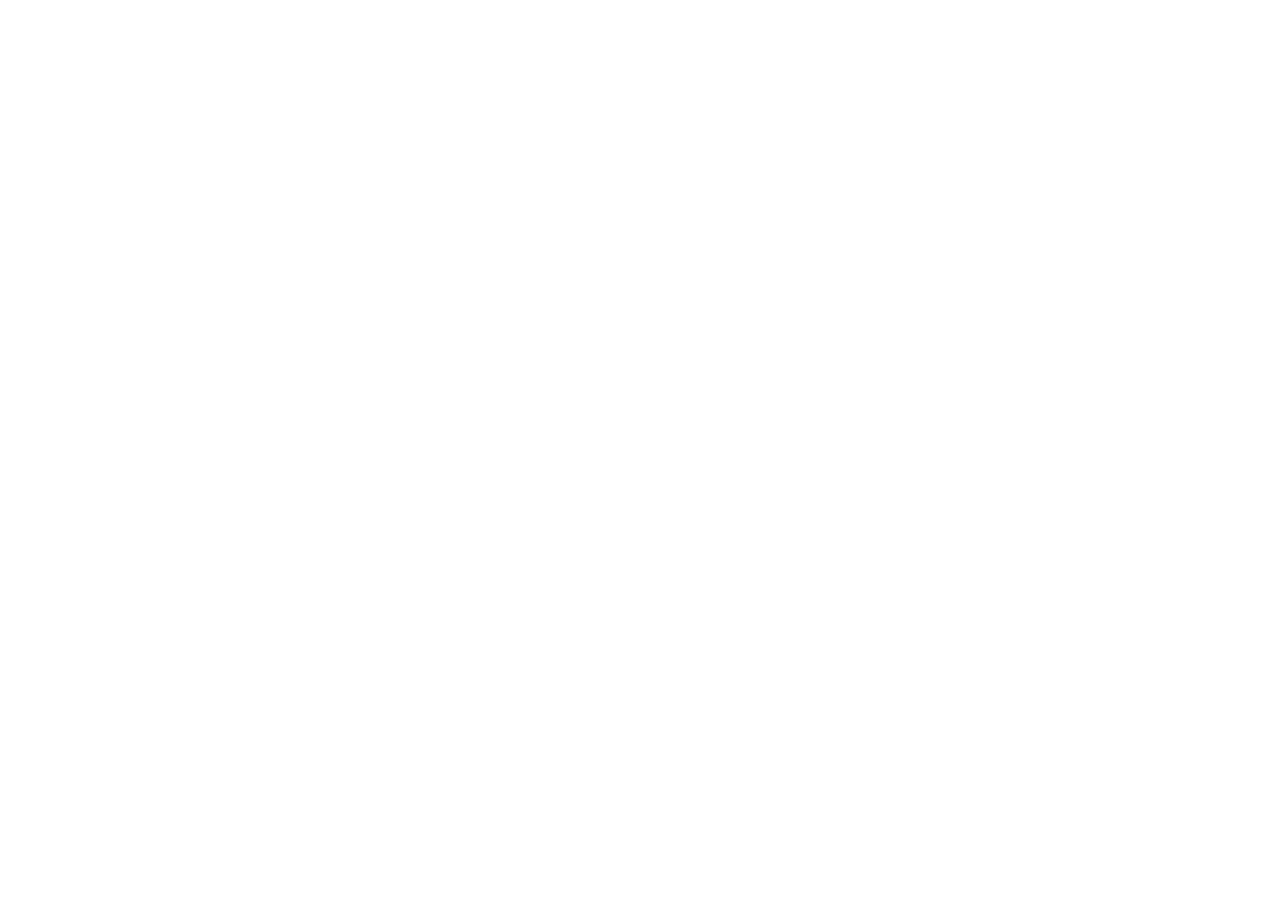
==== src/index.html @ 8f45c765 "Initial commit" ====
<!DOCTYPE html>
<html lang="en">
  <head>
    <meta charset="UTF-8" />
    <link rel="icon" type="image/svg+xml" href="/favicon.svg" />
    <meta name="viewport" content="width=device-width, initial-scale=1.0" />
    <title>Vanilla App Template</title>
    <link rel="stylesheet" href="./css/styles.css" />
  </head>
  <body>
    <load src="./partials/header.html" icon-path="img/sprite.svg#logo" />

    <main>
      <!-- Loads the specified .html file -->
      <load src="./partials/vite-promo.html" />
      <load src="./partials/badges.html" />
    </main>

    <load src="./partials/footer.html" />

    <script type="module" src="./main.js"></script>
  </body>
</html>
---- src/css/styles.css ----
/**
  |============================
  | include css partials with
  | default @import url()
  |============================
*/
/* Common styles */
@import url('./reset.css');
@import url('./base.css');
@import url('./container.css');
@import url('./animations.css');

/* Sections style */
@import url('./header.css');
@import url('./vite-promo.css');
@import url('./badges.css');
@import url('./back-link.css');
@import url('./footer.css');
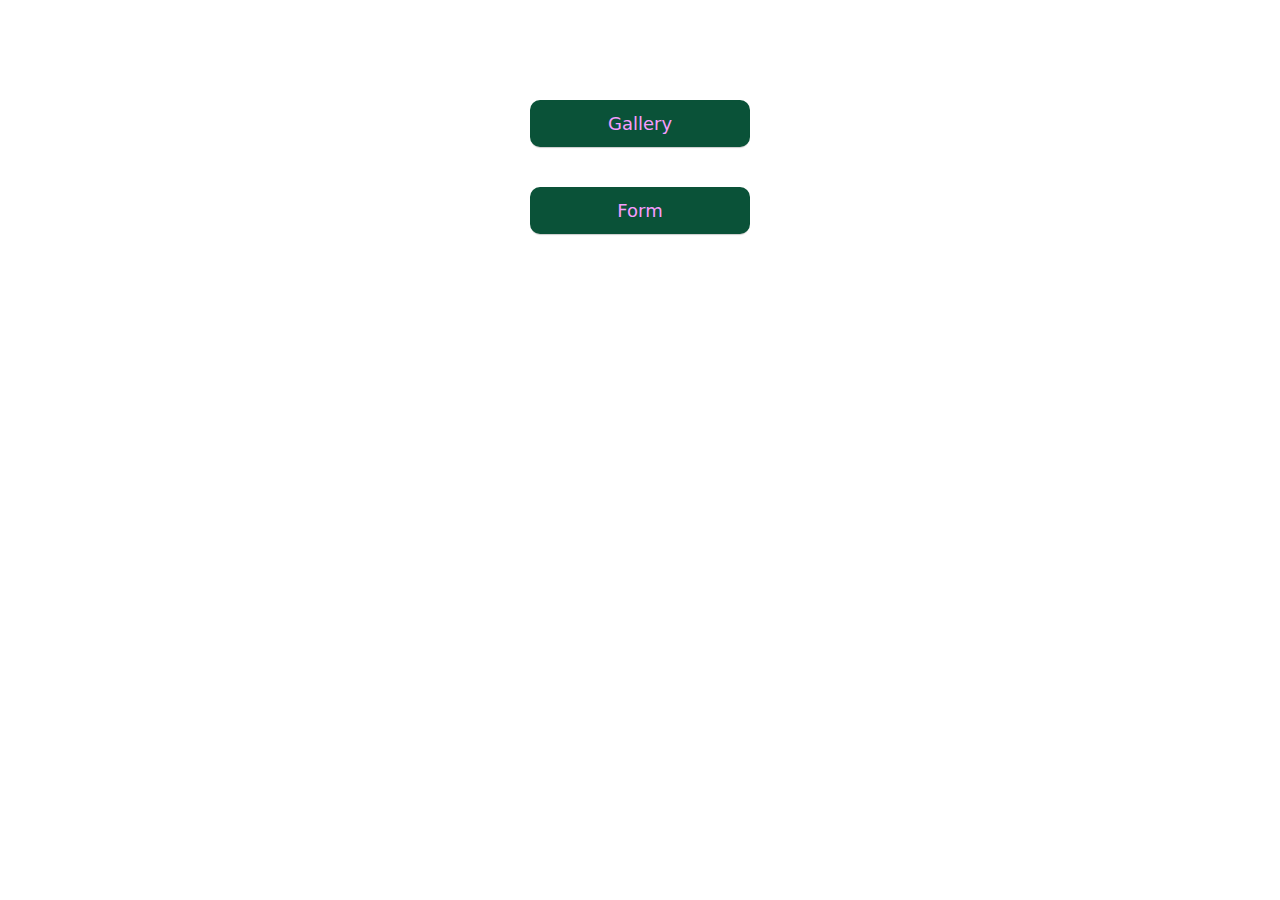
==== commit 81585895: "add task-1" ====
--- a/src/index.html
+++ b/src/index.html
@@ -2,22 +2,22 @@
 <html lang="en">
   <head>
     <meta charset="UTF-8" />
-    <link rel="icon" type="image/svg+xml" href="/favicon.svg" />
     <meta name="viewport" content="width=device-width, initial-scale=1.0" />
-    <title>Vanilla App Template</title>
+    <title>JS Homework 9</title>
     <link rel="stylesheet" href="./css/styles.css" />
   </head>
   <body>
-    <load src="./partials/header.html" icon-path="img/sprite.svg#logo" />
-
-    <main>
-      <!-- Loads the specified .html file -->
-      <load src="./partials/vite-promo.html" />
-      <load src="./partials/badges.html" />
-    </main>
-
-    <load src="./partials/footer.html" />
-
-    <script type="module" src="./main.js"></script>
+    <div class=container>
+    <ul class="task-list">
+      <li class="list-item">
+        <a href="./1-gallery.html" class="item-link">Gallery</a>
+      </li>
+      <li class="list-item">
+        <a href="./2-form.html" class="item-link">Form</a>
+      </li>
+      </div>
+      <script type="module" src="./js/1-gallery.js"></script>
+      <script type="module" src="./js/2-form.js"></script>
+    </ul>
   </body>
 </html>
--- a/src/css/styles.css
+++ b/src/css/styles.css
@@ -8,11 +8,5 @@
 @import url('./reset.css');
 @import url('./base.css');
 @import url('./container.css');
-@import url('./animations.css');
-
-/* Sections style */
-@import url('./header.css');
-@import url('./vite-promo.css');
-@import url('./badges.css');
-@import url('./back-link.css');
-@import url('./footer.css');
+@import url('./index.css');
+@import url('./gallery.css');
